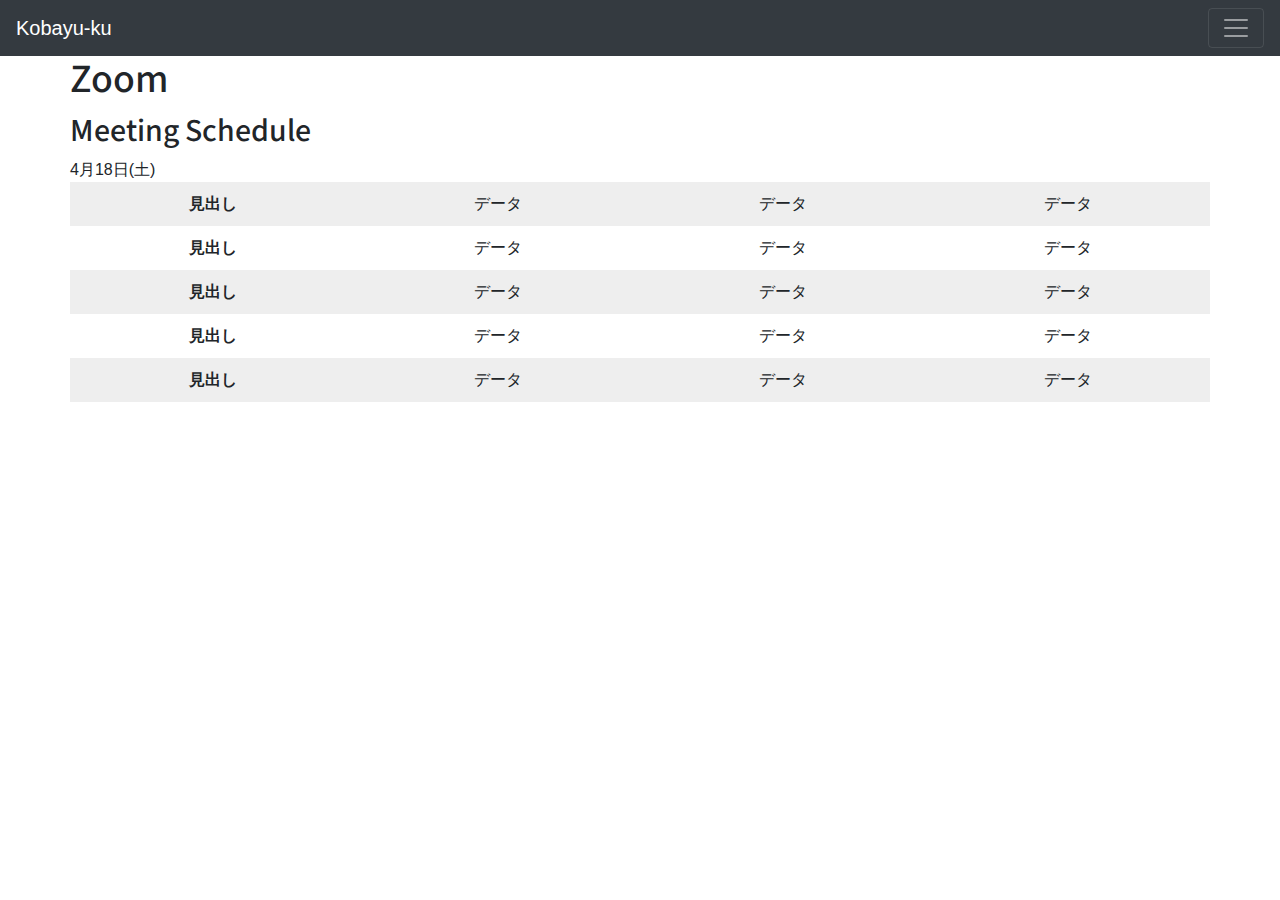
==== zoom.html @ dd70b114 "Update zoom.html" ====
<!DOCTYPE html>
<html lang="ja">
  
<head>
  <title>Kobayu-ku</title>
  <meta charset="UTF-8">
    <link rel="stylesheet" href="./css/main.css">
    <link rel="stylesheet" href="./css/bootstrap.min.css"><link href="https://fonts.googleapis.com/css2?family=Source+Sans+Pro&display=swap" rel="stylesheet"> 
</head>
  
<body>
  <nav class="navbar navbar-dark bg-dark">
    <a class="navbar-brand" href="#">Kobayu-ku</a>
    <button class="navbar-toggler" type="button" data-toggle="collapse" data-target="#navbarsExample01" aria-controls="navbarsExample01" aria-expanded="false" aria-label="Toggle navigation">
      <span class="navbar-toggler-icon"></span>
    </button>    
    <div class="collapse navbar-collapse" id="navbarsExample01">
      <ul class="navbar-nav mr-auto">
        <li class="nav-item active">
          <a class="nav-link" href="./index.html">Home <span class="sr-only">(current)</span></a>
        </li>
        <li class="nav-item">
          <a class="nav-link" href="./zoom.html">Zoom</a>
        </li>
      </ul>
    </div>
  </nav>
  
  <main><div class="container"><div class="row">
    <div class="sentence">
      <h1>Zoom<br></h1>
      <h2>Meeting Schedule<br></h2>
      4月18日(土)
    </div>
    <table>
      <tr>
      <th>見出し</th>
      <td>データ</td>
      <td>データ</td>
      <td>データ</td>
      </tr>
      <tr>
        <th>見出し</th>
        <td>データ</td>
        <td>データ</td>
        <td>データ</td>
      </tr>
      <tr>
        <th>見出し</th>
        <td>データ</td>
        <td>データ</td>
        <td>データ</td>
      </tr>
      <tr>
        <th>見出し</th>
        <td>データ</td>
        <td>データ</td>
        <td>データ</td>
      </tr>
      <tr>
        <th>見出し</th>
        <td>データ</td>
        <td>データ</td>
        <td>データ</td>
      </tr>
    </table>
  </div></div></main>
  
  <script src="./js/jquery-3.3.1.slim.min.js"></script>
  <script src="./js/popper.min.js"></script>
  <script src="./js/bootstrap.min.js"></script>
  
</body>
 
</html>
---- css/main.css ----
table{
  width: 100%;
  border-collapse: collapse;
  border-spacing: 0;
}

table th,table td{
  padding: 10px 0;
  text-align: center;
}

table tr:nth-child(odd){
  background-color: #eee
}

h1{
  font-family: 'Source Sans Pro', sans-serif;
  font-size: xx-large
}

h2{
  font-family: 'Source Sans Pro', sans-serif;
  font-size: x-large
}
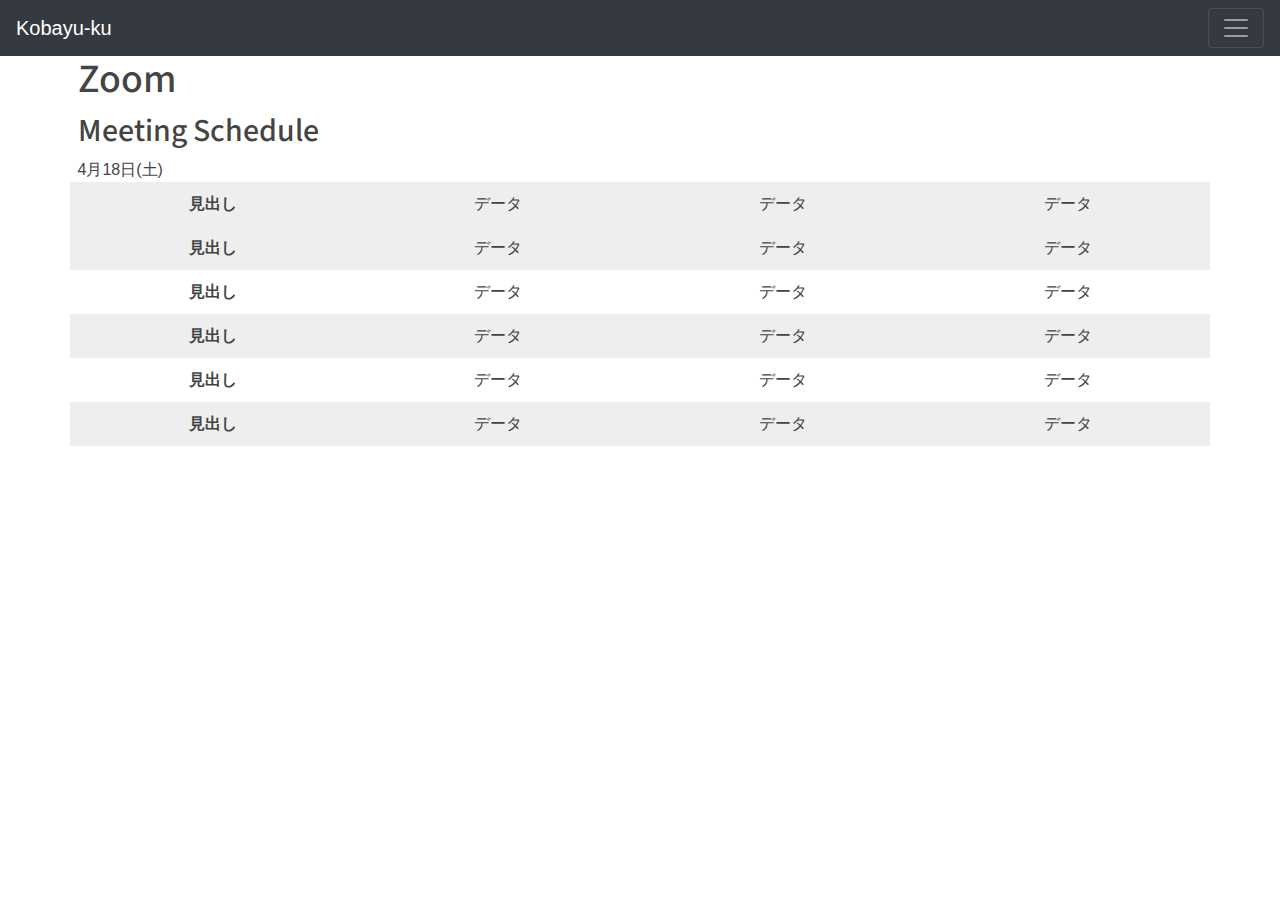
==== commit 0ab36e0c: "Update zoom.html" ====
--- a/zoom.html
+++ b/zoom.html
@@ -32,7 +32,14 @@
       <h2>Meeting Schedule<br></h2>
       4月18日(土)
     </div>
-    <table>
+    <table class="title">
+      <tr>
+      <th>見出し</th>
+      <td>データ</td>
+      <td>データ</td>
+      <td>データ</td>
+    </table>
+    <table class="contents">
       <tr>
       <th>見出し</th>
       <td>データ</td>
--- a/css/main.css
+++ b/css/main.css
@@ -1,3 +1,6 @@
+main{
+  color: #444444;
+}
 table{
   width: 100%;
   border-collapse: collapse;
@@ -10,15 +13,19 @@
 }
 
 table tr:nth-child(odd){
-  background-color: #eee
+  background-color: #eee;
 }
 
 h1{
   font-family: 'Source Sans Pro', sans-serif;
-  font-size: xx-large
+  font-size: xx-large;
 }
 
 h2{
   font-family: 'Source Sans Pro', sans-serif;
-  font-size: x-large
+  font-size: large;
 }
+
+.sentence{
+  padding-left: 7.5px;
+}
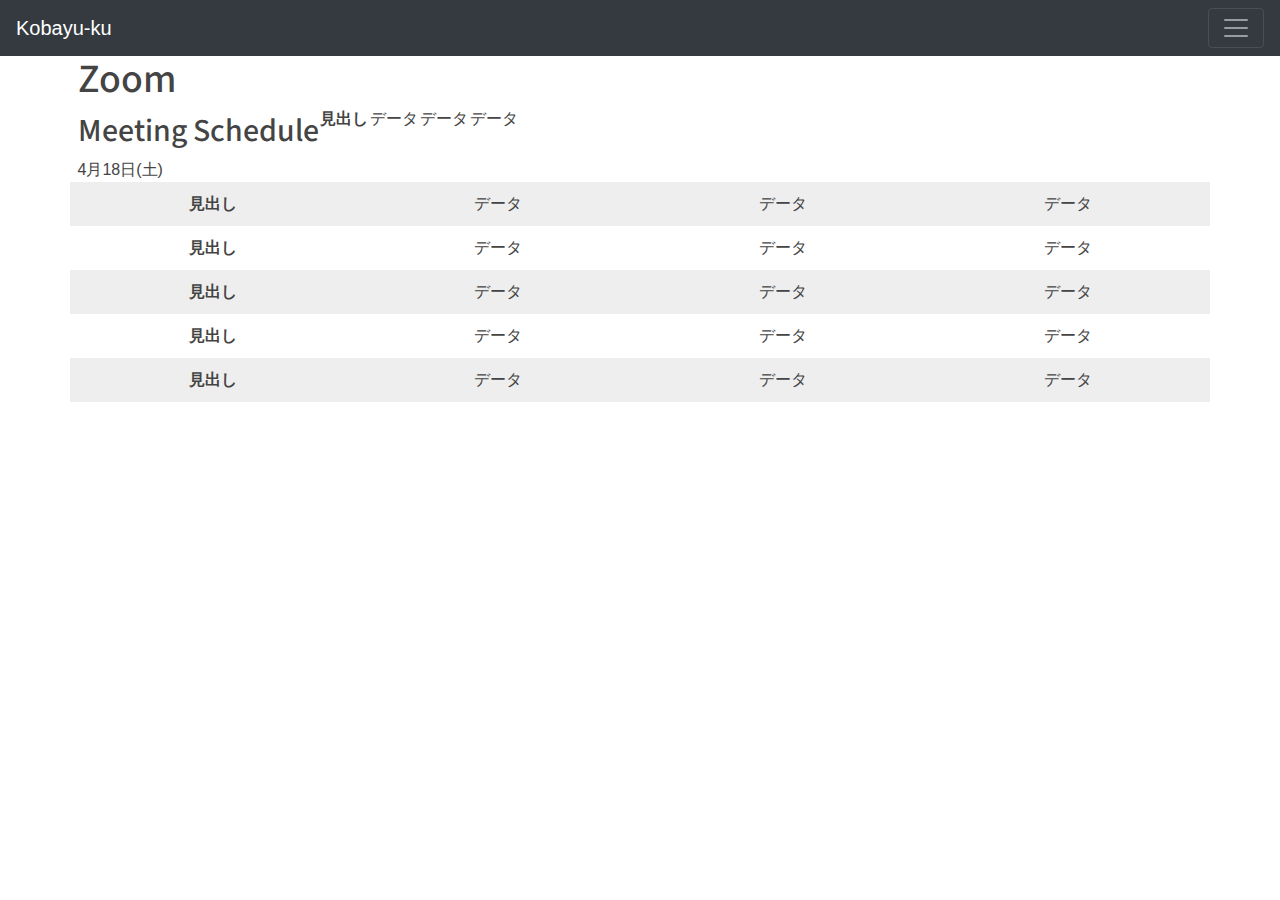
==== commit d5e9c582: "Update zoom.html" ====
--- a/zoom.html
+++ b/zoom.html
@@ -34,17 +34,18 @@
     </div>
     <table class="title">
       <tr>
-      <th>見出し</th>
-      <td>データ</td>
-      <td>データ</td>
-      <td>データ</td>
+        <th>見出し</th>
+        <td>データ</td>
+        <td>データ</td>
+        <td>データ</td>
+      </tr>
     </table>
     <table class="contents">
       <tr>
-      <th>見出し</th>
-      <td>データ</td>
-      <td>データ</td>
-      <td>データ</td>
+        <th>見出し</th>
+        <td>データ</td>
+        <td>データ</td>
+        <td>データ</td>
       </tr>
       <tr>
         <th>見出し</th>
--- a/css/main.css
+++ b/css/main.css
@@ -1,18 +1,18 @@
 main{
   color: #444444;
 }
-table{
+table.contents{
   width: 100%;
   border-collapse: collapse;
   border-spacing: 0;
 }
 
-table th,table td{
+table.contents th,table.contents td{
   padding: 10px 0;
   text-align: center;
 }
 
-table tr:nth-child(odd){
+table.contents tr:nth-child(odd){
   background-color: #eee;
 }
 
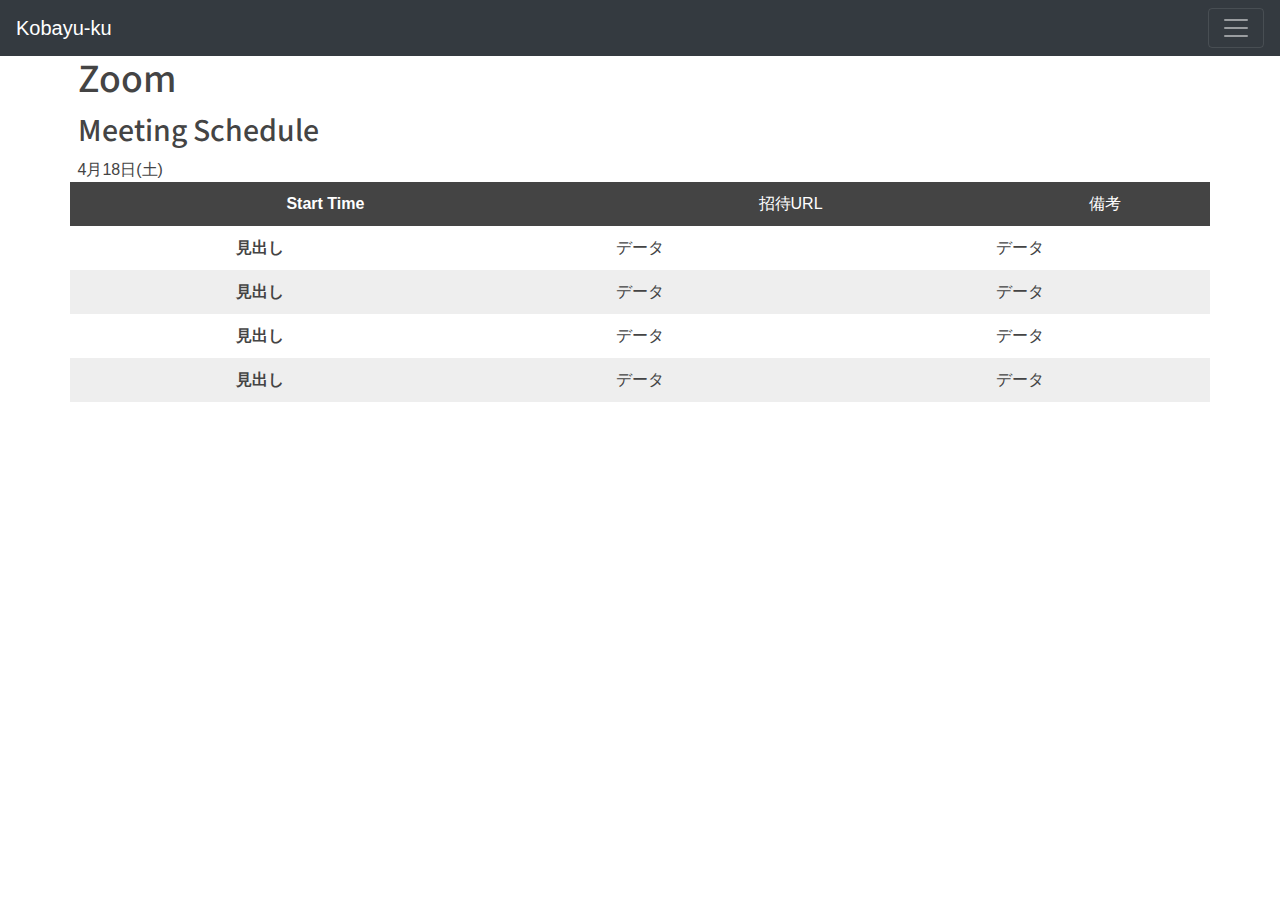
==== commit d5c0fc44: "Update zoom.html" ====
--- a/zoom.html
+++ b/zoom.html
@@ -34,10 +34,9 @@
     </div>
     <table class="title">
       <tr>
-        <th>見出し</th>
-        <td>データ</td>
-        <td>データ</td>
-        <td>データ</td>
+        <th>Start Time</th>
+        <td>招待URL</td>
+        <td>備考</td>
       </tr>
     </table>
     <table class="contents">
@@ -45,11 +44,9 @@
         <th>見出し</th>
         <td>データ</td>
         <td>データ</td>
-        <td>データ</td>
       </tr>
       <tr>
         <th>見出し</th>
-        <td>データ</td>
         <td>データ</td>
         <td>データ</td>
       </tr>
@@ -57,17 +54,9 @@
         <th>見出し</th>
         <td>データ</td>
         <td>データ</td>
-        <td>データ</td>
       </tr>
       <tr>
         <th>見出し</th>
-        <td>データ</td>
-        <td>データ</td>
-        <td>データ</td>
-      </tr>
-      <tr>
-        <th>見出し</th>
-        <td>データ</td>
         <td>データ</td>
         <td>データ</td>
       </tr>
--- a/css/main.css
+++ b/css/main.css
@@ -1,10 +1,26 @@
 main{
   color: #444444;
+}
+table.title{
+  width: 100%;
+  border-collapse: collapse;
+  border-spacing: 0;
+}
+
+table.title th,table.title td{
+  padding: 10px 0;
+  text-align: center;
+}
+
+table.title tr:nth-child(odd){
+  background-color: #444;
+  color: #fff;
 }
 table.contents{
   width: 100%;
   border-collapse: collapse;
   border-spacing: 0;
+  background-color: #eee;
 }
 
 table.contents th,table.contents td{
@@ -13,7 +29,7 @@
 }
 
 table.contents tr:nth-child(odd){
-  background-color: #eee;
+  background-color: #fff;
 }
 
 h1{
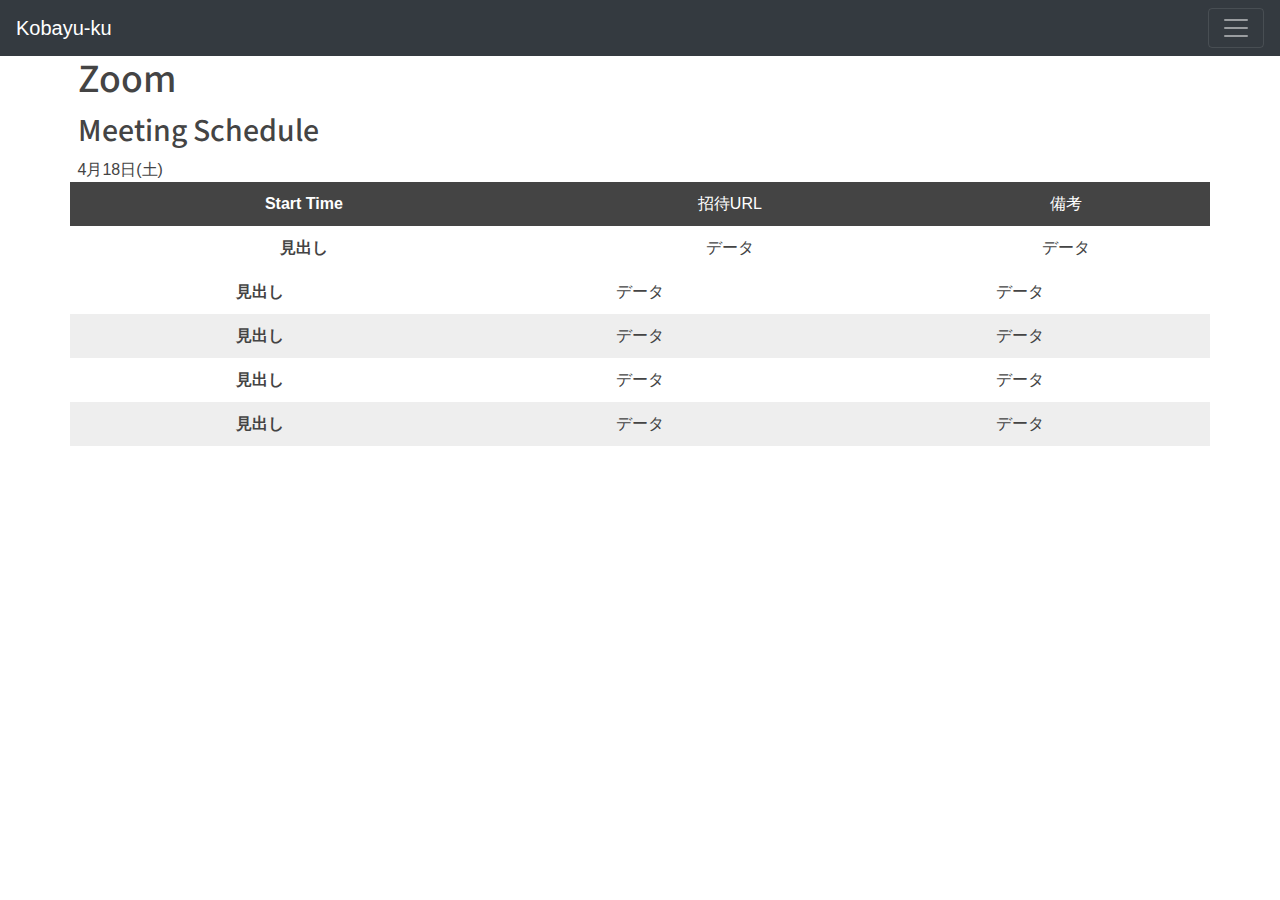
==== commit e3a0c1f1: "Update zoom.html" ====
--- a/zoom.html
+++ b/zoom.html
@@ -38,6 +38,11 @@
         <td>招待URL</td>
         <td>備考</td>
       </tr>
+      <tr>
+        <th>見出し</th>
+        <td>データ</td>
+        <td>データ</td>
+      </tr>
     </table>
     <table class="contents">
       <tr>
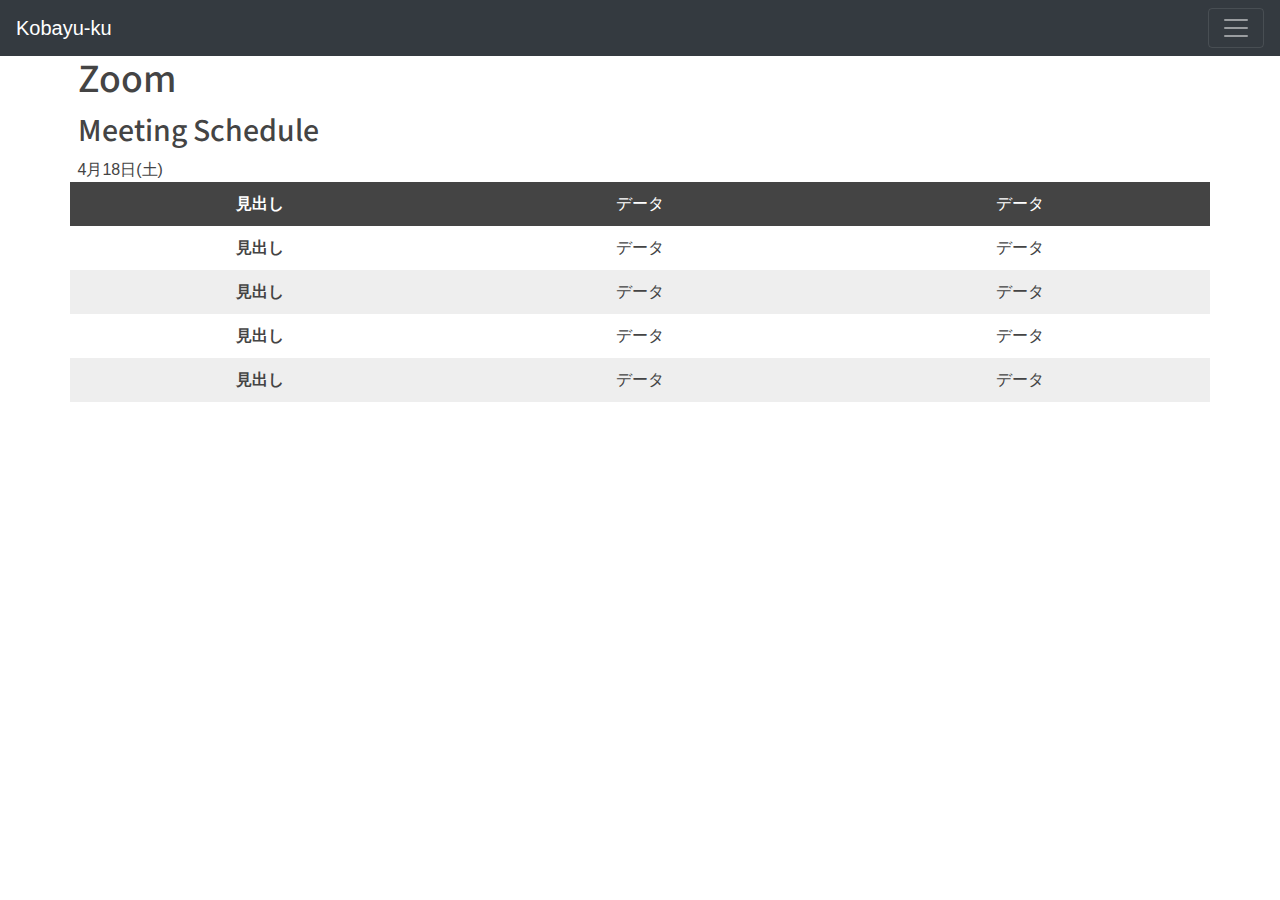
==== commit d7e563b4: "Update zoom.html" ====
--- a/zoom.html
+++ b/zoom.html
@@ -30,14 +30,9 @@
     <div class="sentence">
       <h1>Zoom<br></h1>
       <h2>Meeting Schedule<br></h2>
-      4月18日(土)
+      4月18日(土)<br>
     </div>
     <table class="title">
-      <tr>
-        <th>Start Time</th>
-        <td>招待URL</td>
-        <td>備考</td>
-      </tr>
       <tr>
         <th>見出し</th>
         <td>データ</td>
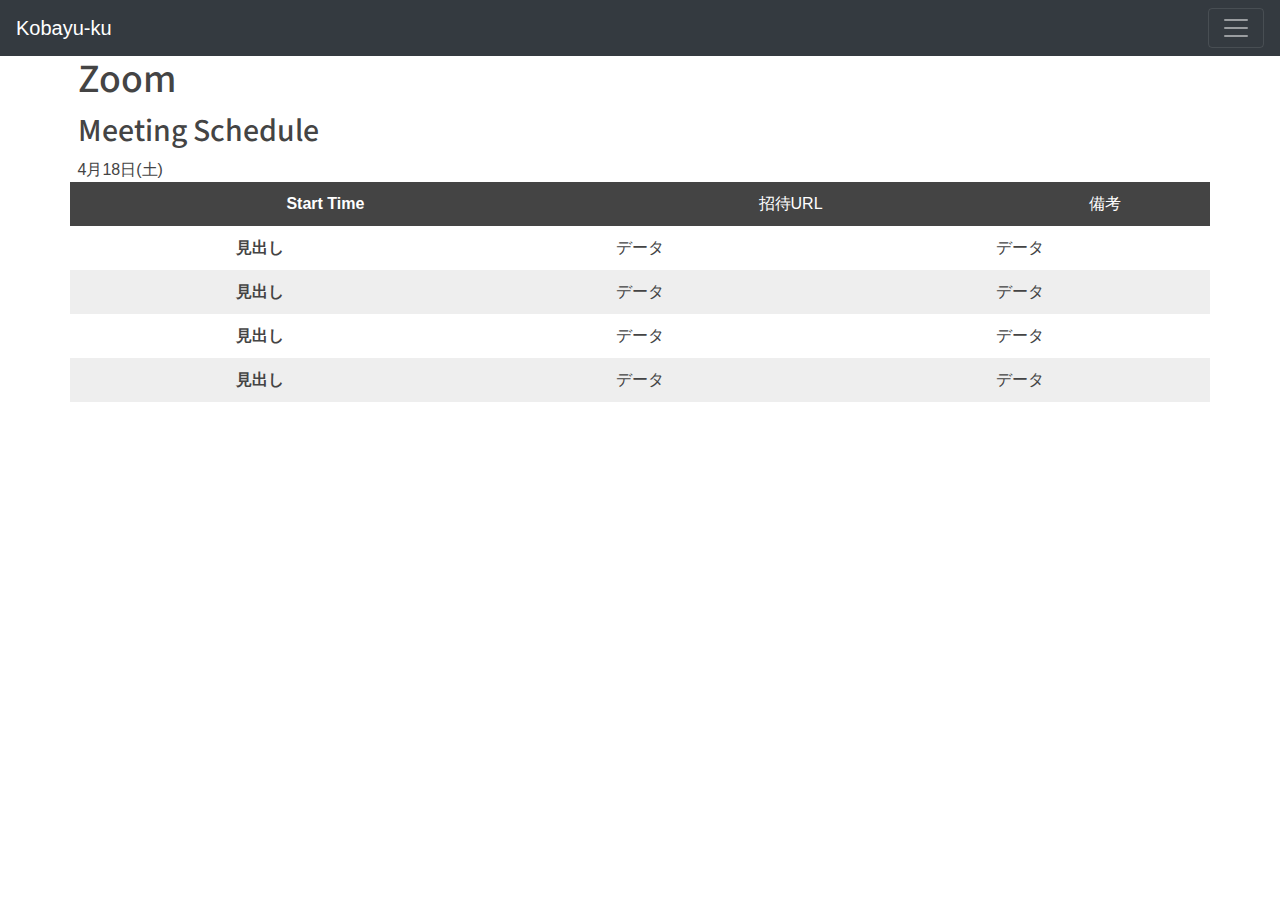
==== commit 06cd5489: "Update zoom.html" ====
--- a/zoom.html
+++ b/zoom.html
@@ -34,9 +34,9 @@
     </div>
     <table class="title">
       <tr>
-        <th>見出し</th>
-        <td>データ</td>
-        <td>データ</td>
+        <th>Start Time</th>
+        <td>招待URL</td>
+        <td>備考</td>
       </tr>
     </table>
     <table class="contents">
